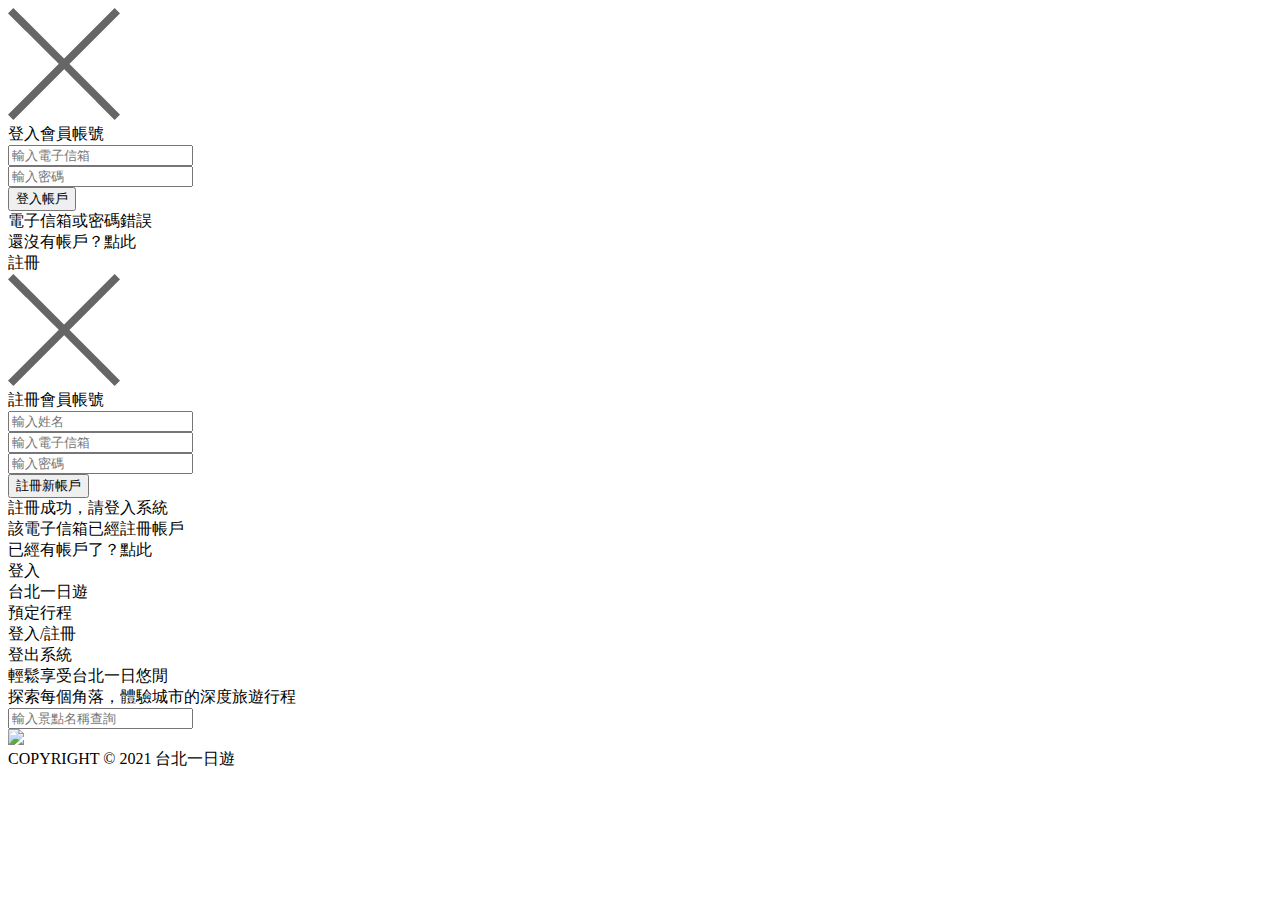
==== static/index.html @ c5228f76 "Stage 2 Week 4: User APIs and Sign Up/In/Out User Interface" ====
<!DOCTYPE html>
<html lang="en">
<head>
  <meta charset="UTF-8">
  <meta name="viewport" content="width=device-width, initial-scale=1.0">
  <title>台北一日遊</title>
  <link rel="stylesheet" type="text/css" href="./static/index.css"/>
  <script src="./static/index.js" defer></script>
</head>
<body>
  <div class="dialogSignin">
    <div class="colorBar"></div>
    <img src="/static/images/cross.png" class="cross">
    <div class="signinBox">
      <div class="signinHead">
        <div class="signinHeadText">登入會員帳號</div>
      </div>
      <form action="/api/user/auth" method="put" class="signinForm">
        <div class="emailBox">
          <input type="text" name="email" class="emailSignin" placeholder="輸入電子信箱">
        </div>
        <div class="passwordBox">
          <input type="password" name="password" class="passwordSignin" placeholder="輸入密碼">
        </div>
        <div class="submitBox">
          <input type="submit" value="登入帳戶" class="submitSignin">
        </div>
      </form>
      <div class="signinResultFailed">
        <div class="signinResultFailedText">電子信箱或密碼錯誤</div>
      </div>
      <div class="toSignup">
        <div class="toSignupText">還沒有帳戶？點此</div>
        <dic class="toSignupBtn">註冊</dic>
      </div>
    </div>
  </div>
  <div class="dialogSignup">
    <div class="colorBar"></div>
    <img src="/static/images/cross.png" class="cross">
    <div class="signupBox">
      <div class="signupHead">
        <div class="signupHeadText">註冊會員帳號</div>
      </div>
      <form action="/api/user" method="post" class="signupForm">
        <div class="nameBox">
          <input type="text" name="name" class="nameSignup" placeholder="輸入姓名">
        </div>
        <div class="emailBox">
          <input type="text" name="email" class="emailSignup" placeholder="輸入電子信箱">
        </div>
        <div class="passwordBox">
          <input type="password" name="password" class="passwordSignup" placeholder="輸入密碼">
        </div>
        <div class="submitBox">
          <input type="submit" value="註冊新帳戶" class="submitSignup">
        </div>
      </form>
      <div class="signupResultOk">
        <div class="signupResultOkText">註冊成功，請登入系統</div>
      </div>
      <div class="signupResultFailed">
        <div class="signupResultFailedText">該電子信箱已經註冊帳戶</div>
      </div>
      <div class="toSignin">
        <div class="toSigninText">已經有帳戶了？點此</div>
        <dic class="toSigninBtn">登入</dic>
      </div>
    </div>
  </div>
  <div class="navigation">
    <div class="navigationDiv">
      <div class="navigationText">台北一日遊</div>
      <div class="navigationContainer">
        <div class="navigationButtonLeft">
          <span class="navigationButtonLeftText">預定行程</span>
        </div>
        <div class="navigationButtonRight">
          <span class="navigationButtonRightText">登入/註冊</span>
        </div>
        <div class="navigationButtonRightSignout">
          <span class="navigationButtonRightSignoutText">登出系統</span>
        </div>
      </div>
    </div>
  </div>
  <div class="heroSection">
    <div class="welcome"></div>
    <div class="slogan">
      <div class="sloganDiv">
        <div class="sloganText">
          <div class="sloganTextMajor">輕鬆享受台北一日悠閒</div>
          <div class="sloganTextMinor">探索每個角落，體驗城市的深度旅遊行程</div>
        </div>
        <div class="search">
          <div class="searchBarOutside">
            <div class="searchBarInside">
              <div class="searchInput">
                <input type="text" placeholder="輸入景點名稱查詢">
              </div>
              <div class="searchBtn">
                <div class="searchIcon">
                  <img class="searchImg" src="./static/images/search.png">
                </div>
              </div>
            </div>
          </div>
        </div>
      </div>
    </div>
  </div>
  <main>
    <div class="listBar">
      <div class="leftContainer">
        <div class="arrowLeft"></div>
      </div>
      <div class="container">
        <div class="listItemContainer">
        </div>
      </div>
      <div class="rightContainer">
        <div class="arrowRight"></div>
      </div>
    </div>
    <div class="attractions">
      <div class="attractionsGroup"></div>
    </div>
  </main>
  <footer>
    <div class="footerDiv">
      <div class="footerText">COPYRIGHT © 2021 台北一日遊</div>
    </div>
  </footer>
  <div class="overlay"></div>
</body>
</html>
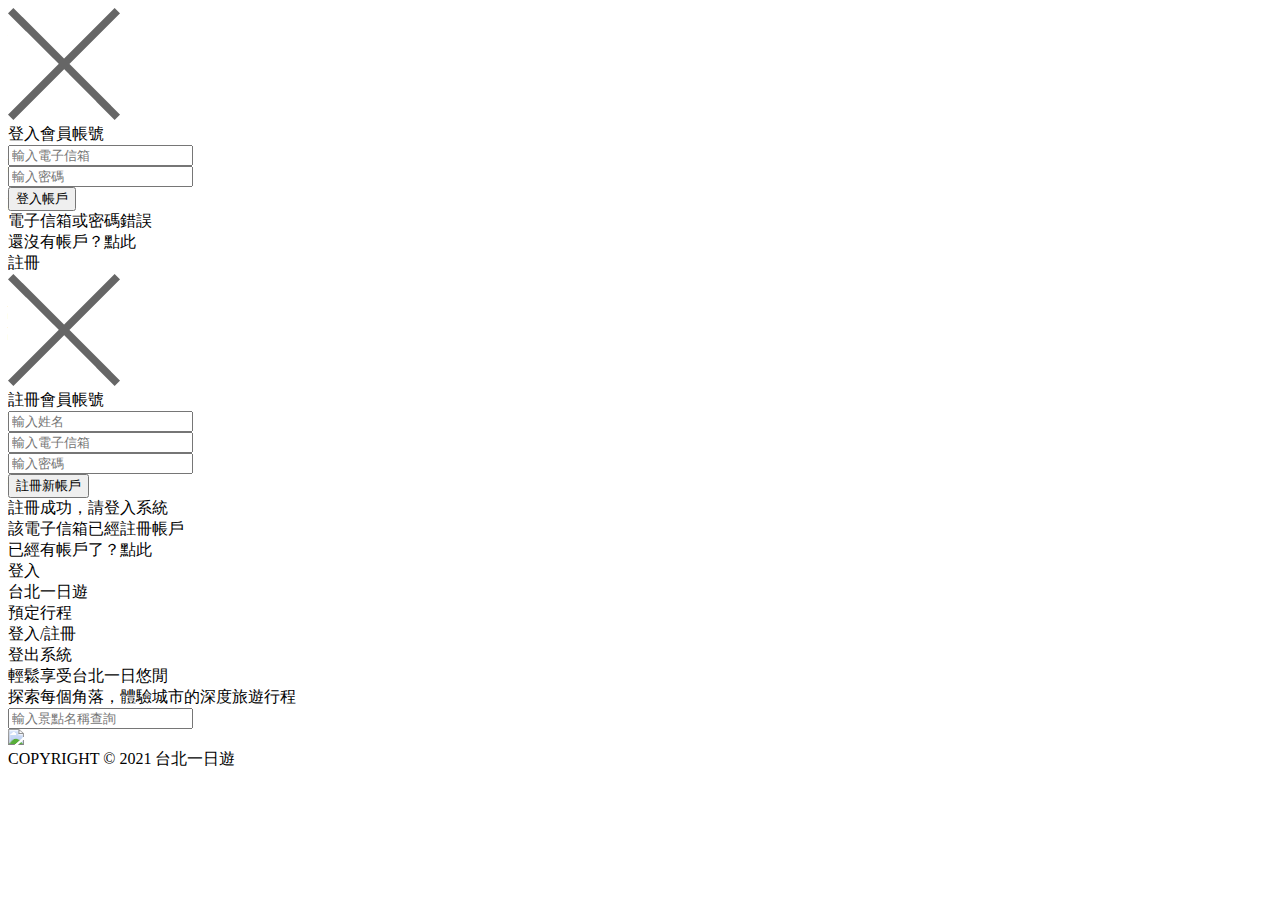
==== commit d673367e: "Stage 2 Week 5: Booking APIs and Booking Interface" ====
--- a/static/index.html
+++ b/static/index.html
@@ -6,6 +6,7 @@
   <title>台北一日遊</title>
   <link rel="stylesheet" type="text/css" href="./static/index.css"/>
   <script src="./static/index.js" defer></script>
+  <script src="./static/navigation.js" defer></script>
 </head>
 <body>
   <div class="dialogSignin">
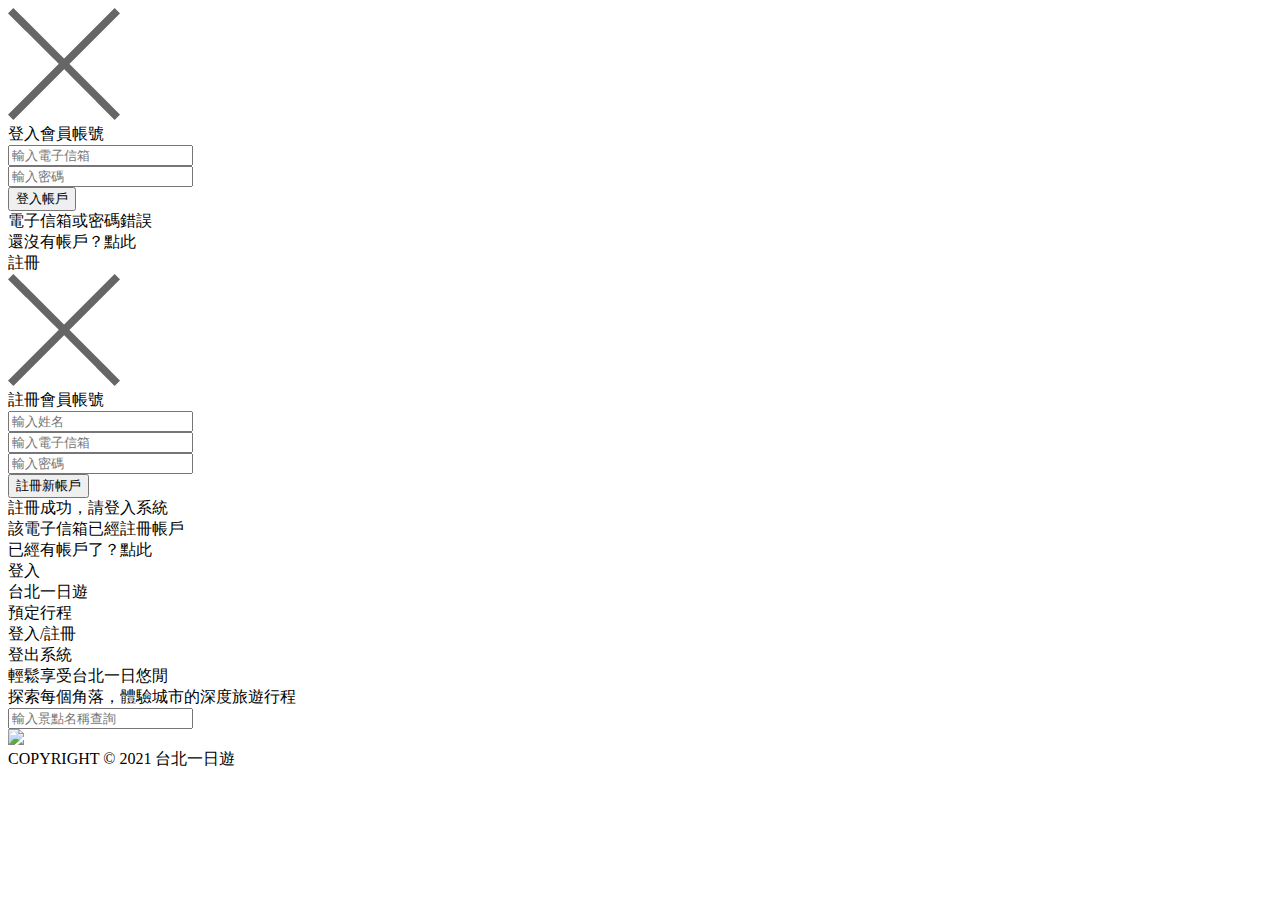
==== commit 8dfb8a42: "Modify Index Page RWD Layout and Debug" ====
--- a/static/index.html
+++ b/static/index.html
@@ -86,7 +86,6 @@
     </div>
   </div>
   <div class="heroSection">
-    <div class="welcome"></div>
     <div class="slogan">
       <div class="sloganDiv">
         <div class="sloganText">
@@ -94,15 +93,13 @@
           <div class="sloganTextMinor">探索每個角落，體驗城市的深度旅遊行程</div>
         </div>
         <div class="search">
-          <div class="searchBarOutside">
-            <div class="searchBarInside">
-              <div class="searchInput">
-                <input type="text" placeholder="輸入景點名稱查詢">
-              </div>
-              <div class="searchBtn">
-                <div class="searchIcon">
-                  <img class="searchImg" src="./static/images/search.png">
-                </div>
+          <div class="searchBox">
+            <div class="searchInputBox">
+              <input type="text" class="searchInput" placeholder="輸入景點名稱查詢">
+            </div>
+            <div class="searchBtn">
+              <div class="searchIcon">
+                <img class="searchImg" src="./static/images/search.png">
               </div>
             </div>
           </div>
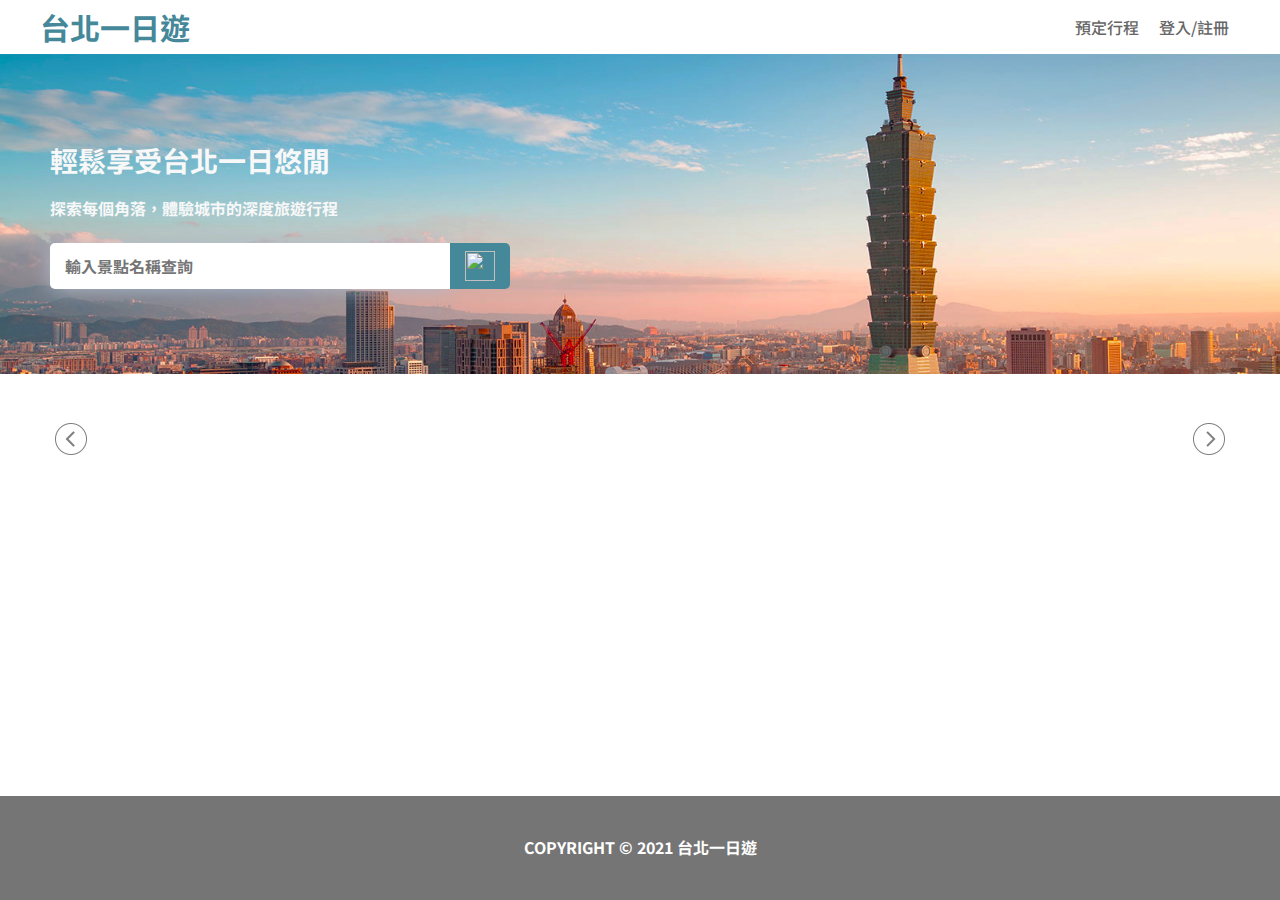
==== commit 8a944dd8: "Create BaseModel for APIs and Debug" ====
--- a/static/index.html
+++ b/static/index.html
@@ -4,9 +4,9 @@
   <meta charset="UTF-8">
   <meta name="viewport" content="width=device-width, initial-scale=1.0">
   <title>台北一日遊</title>
-  <link rel="stylesheet" type="text/css" href="./static/index.css"/>
-  <script src="./static/index.js" defer></script>
-  <script src="./static/navigation.js" defer></script>
+  <link rel="stylesheet" type="text/css" href="/static/index.css"/>
+  <script src="/static/index.js" defer></script>
+  <script src="/static/navigation.js" defer></script>
 </head>
 <body>
   <div class="dialogSignin">
--- a/static/index.css
+++ b/static/index.css
@@ -0,0 +1,601 @@
+@import url('https://fonts.googleapis.com/css2?family=Noto+Sans+TC:wght@100;300;400;500;700;900&display=swap');
+
+*{
+    margin:0;
+	padding:0;
+	border:0;
+	font-size:100%;
+	font:inherit;
+	vertical-align:baseline;
+}
+body{
+    overflow-x:hidden;
+}
+.dialogSignin, .dialogSignup{
+    display:none;
+    position:fixed;
+    top:80px;
+    left:50%;
+    transform:translateX(-50%);
+    z-index:3;
+    box-sizing:border-box;
+    width:340px;
+    height:auto;
+    border-radius:6px;
+    background-color:#FFFFFF;
+    box-shadow:0px 4px 60px 0px #AAAAAA;
+}
+.colorBar{
+    width:100%;
+    height:10px;
+    border-radius:4px 4px 0px 0px;
+    background:linear-gradient(270deg, #337788 0%, #66AABB 100%);
+}
+.cross{
+    position:absolute;
+    top:27px;
+    right:17px;
+    width:16px;
+    height:16px;
+    cursor:pointer;
+}
+.signinBox, .signupBox{
+    display:flex;
+    flex-direction:column;
+    align-items:center;
+    margin:15px;
+}
+.signinHead, .signupHead{
+    flex:none;
+    display:flex;
+    justify-content:center;
+    align-items:center;
+    width:100%;
+    height:27px;
+}
+.signinHeadText, .signupHeadText{
+    flex:none;
+    font-family:"Noto Sans TC", sans-serif;
+    font-size:24px;
+    font-weight:700;
+    line-height:24px;
+    text-align:center;
+    color:#666666;
+}
+.signinForm, .signupForm{
+    flex:none;
+    width:100%;
+    margin-top:15px;
+}
+.emailBox, .passwordBox, .nameBox{
+    display:flex;
+    justify-content:center;
+    align-items:center;
+    width:100%;
+    height:47px;
+    box-sizing:border-box;
+    margin-bottom:10px;
+    background-color:#FFFFFF;
+    border:1px solid #CCCCCC;
+    border-radius:5px;
+}
+.emailSignin, .passwordSignin, .nameSignup, .emailSignup, .passwordSignup{
+    flex:none;
+    width:280px;
+    height:17px;
+    font-family:"Noto Sans TC", sans-serif;
+    font-size:16px;
+    font-weight:500;
+    text-align:left;
+    color:#757575;
+
+}
+.submitBox{
+    display:flex;
+    justify-content:center;
+    align-items:center;
+    width:100%;
+    height:47px;
+    margin-bottom:10px;
+    background-color:#448899;
+    border-radius:5px;
+    cursor:pointer;
+}
+.submitSignin, .submitSignup{
+    flex:none;
+    width:270px;
+    height:27px;
+    margin:auto;
+    font-family:"Noto Sans TC", sans-serif;
+    font-size:19px;
+    font-weight:400;
+    text-align:center;
+    background-color:#448899;
+    color:#FFFFFF;
+    cursor:pointer;
+}
+.toSignup, .toSignin, .signinResultFailed, .signupResultOk, .signupResultFailed{
+    flex:none;
+    display:flex;
+    justify-content:center;
+    align-items:center;
+    width:100%;
+    height:22px;
+    font-family:"Noto Sans TC", sans-serif;
+    font-size:16px;
+    font-weight:500;
+    text-align:center;
+    color:#666666;
+}
+.signinResultFailed, .signupResultOk, .signupResultFailed{
+    display:none;
+}
+.signupResultOk.active{
+    display:block;
+    margin-bottom:10px;
+    color:green;
+}
+.signinResultFailed.active, .signupResultFailed.active{
+    display:block;
+    margin-bottom:10px;
+    color:red;
+}
+.toSignupText, .toSigninText, .signinResultFailedText, .signupResultOkText, .signupResultFailedText{
+    flex:none;
+}
+.toSignupBtn, .toSigninBtn{
+    flex:none;
+    cursor:pointer;
+}
+.navigation{
+    position:sticky;
+    top:0px;
+    z-index:1;
+    display:flex;
+    justify-content:center;
+    align-items:center;
+    margin:0 auto;
+    width:100%;
+    height:54px;
+    background-color:#FFFFFF;
+}
+.navigationDiv{
+    flex:none;
+    display:flex;
+    justify-content:space-between;
+    margin:auto;
+    width:1200px;
+    height:34px;
+}
+.navigationText{
+    flex:none;
+    width:150px;
+    height:34px;
+    font-family:"Noto Sans TC", sans-serif;
+    font-weight:700;
+    font-size:30px;
+    line-height:34px;
+    color:#448899;
+    cursor:pointer;
+}
+.navigationContainer{
+    flex:none;
+    display:flex;
+    width:175px;
+    height:34px;
+}
+.navigationButtonLeft{
+    flex:none;
+    width:64px;
+    height:14px;
+    justify-content:space-between;
+    padding:10px;
+}
+.navigationButtonLeftText{
+    width:64px;
+    height:14px;
+    font-family:"Noto Sans TC", sans-serif;
+    font-weight:500;
+    font-size:16px;
+    line-height:13.3px;
+    color:#666666;
+    cursor:pointer;
+}
+.navigationButtonRight, .navigationButtonRightSignout{
+    flex:none;
+    width:71px;
+    height:14px;
+    justify-content:space-between;
+    padding:10px;
+}
+.navigationButtonRightSignout{
+    display:none;
+}
+.navigationButtonRightText, .navigationButtonRightSignoutText{
+    width:71px;
+    height:14px;
+    font-family:"Noto Sans TC", sans-serif;
+    font-weight:500;
+    font-size:16px;
+    line-height:13.3px;
+    color:#666666;
+    cursor:pointer;
+}
+.heroSection{
+    display:flex;
+    justify-content:center;
+    align-items:center;
+    margin:0 auto;
+    width:100%;
+    height:320px;
+    background-image:url(images/image.png);
+    background-size:cover;
+}
+.slogan{
+    flex:none;
+    display:flex;
+    justify-content:center;
+    align-items:center;
+    box-sizing:border-box;
+    width:1200px;
+    height:169px;
+    padding:10px;
+}
+.sloganDiv{
+    flex:none;
+    display:flex;
+    flex-direction:column;
+    justify-content:center;
+    align-items:center;
+    box-sizing:border-box;
+    width:100%;
+    height:149px;
+}
+.sloganText{
+    flex:none;
+    box-sizing:border-box;
+    width:100%;
+    height:78px;
+}
+.sloganTextMajor{
+    width:100%;
+    height:41px;
+    font-family:"Noto Sans TC", sans-serif;
+    font-weight:700;
+    font-size:28px;
+    color:#F8F8F8;
+    text-shadow:0px 0px 30px 0px #AABBCC;
+}
+.sloganTextMinor{
+    width:100%;
+    height:22px;
+    margin-top:15px;
+    font-family:"Noto Sans TC", sans-serif;
+    font-weight:700;
+    font-size:16px;
+    color:#F8F8F8;
+}
+.search{
+    flex:none;
+    box-sizing:border-box;
+    width:100%;
+    height:46px;
+    margin-top:25px;
+}
+.searchBox{
+    display:flex;
+    width:460px;
+    height:46px;
+}
+.searchInputBox{
+    flex:1;
+    box-sizing:border-box;
+    height:46px;
+    padding:15px;
+    box-shadow:0px 0px 20px 0px #AABBCC;
+    background-color:#FFFFFF;
+    border-radius:5px 0px 0px 5px;
+}
+.searchInput{
+    width:100%;
+    height:100%;
+    font-family:"Noto Sans TC", sans-serif;
+    font-weight:700;
+    font-size:16px;
+    color:#757575;
+}
+input:focus{
+    outline:none;
+}
+.searchBtn{
+    flex:none;
+    width:60px;
+    height:46px;
+    background-color:#448899;
+    border-radius:0px 5px 5px 0px;
+    cursor:pointer;
+}
+.searchIcon{
+    width:30px;
+    height:30px;
+    margin-top:8px;
+    margin-bottom:8px;
+    margin-left:15px;
+    margin-right:15px;
+}
+.searchImg{
+    width:30px;
+    height:30px;
+}
+main{
+    box-sizing:border-box;
+    width:100%;
+    padding:40px 0px 40px 0px;
+}
+.listBar{
+    display:flex;
+    justify-content:center;
+    align-items:center;
+    box-sizing:border-box;
+    width:1200px;
+    height:70px;
+    margin:auto;
+    padding-bottom:20px;
+}
+.leftContainer{
+    flex:none;
+    box-sizing:border-box;
+    width:47px;
+    height:50px;
+    padding:9px 0px 9px 15px;
+}
+.arrowLeft{
+    width:32px;
+    height:32px;
+    background-image:url(images/arrowLeft.png);
+    background-size:cover;
+    opacity:50%;
+    cursor:pointer;
+}
+.container{
+    flex:1;
+    box-sizing:border-box;
+    width:calc(100% - 94px);
+    height:50px;
+    padding:13px 10px 13px 10px;
+}
+.listItemContainer{
+    display:flex;
+    width:100%;
+    height:100%;
+    overflow:hidden;
+}
+.listItem{
+    flex:none;
+    box-sizing:border-box;
+    height:100%;
+    padding:5px 15px 5px 15px;
+}
+.listItemText{
+    height:100%;
+    text-align:center;
+    font-family:"Noto Sans TC", sans-serif;
+    font-weight:500;
+    font-size:16px;
+    line-height:13.3px;
+    color:#666666;
+    cursor:pointer;
+}
+.rightContainer{
+    flex:none;
+    box-sizing:border-box;
+    width:47px;
+    height:50px;
+    padding:9px 15px 9px 0px;
+}
+.arrowRight{
+    width:32px;
+    height:32px;
+    background-image:url(images/arrowRight.png);
+    background-size:cover;
+    opacity:50%;
+    cursor:pointer;
+}
+.attractions{
+    display:flex;
+    justify-content:center;
+    align-items:center;
+    box-sizing:border-box;
+    margin:auto;
+    width:1200px;
+    padding:15px;
+}
+.attractionsGroup{
+    flex:none;
+    display:grid;
+    grid-template-columns:1fr 1fr 1fr 1fr;
+    grid-template-rows:242px;
+    gap:30px;
+}
+.attraction{
+    box-sizing:border-box;
+    border-radius:5px;
+    border:1px solid #E8E8E8;
+    background-color:#FFFFFF;
+    cursor:pointer;
+    opacity:1;
+    transition:0.5s;
+}
+.attraction:hover{
+    opacity:0.7;
+}
+.attractionImg{
+    position:relative;
+    background-size:cover;
+    background-position:center;
+    display:flex;
+    justify-content:center;
+    align-items:center;
+    width:268px;
+    height:196px;
+    border-radius:5px 5px 0px 0px;
+}
+.nonattraction{
+    width:200px;
+    font-family:"Noto Sans TC", sans-serif;
+    font-size:28px;
+    font-weight:700;
+    color:#666666;
+}
+.detailsName{
+    position:absolute;bottom:0px;
+    flex:none;
+    width:268px;
+    height:40px;
+    margin-top:157px;
+    background-color:rgba(0, 0, 0, 0.6);
+}
+.detailsNameInfo{
+    display:flex;
+    justify-items:center;
+    align-items:center;
+    width:250px;
+    height:20px;
+    margin-top:10px;
+    margin-bottom:10px;
+    margin-left:10px;
+    margin-right:10px;
+}
+.detailsNameText{
+    flex:none;
+    width:250px;
+    height:20px;
+    font-family:"Noto Sans TC", sans-serif;
+    font-size:16px;
+    font-weight:700;
+    line-height:20px;
+    text-align:left;
+    color:#FFFFFF;
+}
+.detailsMrtCat{
+    width:248px;
+    height:24px;
+    padding:10px 10px 10px 10px;
+    gap:4px;
+    background-color:#FFFFFF;
+    border-radius:0px 0px 5px 5px;
+}
+.detailsMrtCatInfo{
+    display:flex;
+    justify-items:center;
+    align-items:center;
+    width:250px;
+    height:25px;
+}
+.detailsMrtText{
+    flex:none;
+    width:125px;
+    height:25px;
+    font-family:"Noto Sans TC", sans-serif;
+    font-size:16px;
+    font-weight:500;
+    line-height:25px;
+    text-align:left;
+    color:#757575;
+}
+.detailsCatText{
+    flex:none;
+    width:125px;
+    height:25px;
+    font-family:"Noto Sans TC", sans-serif;
+    font-size:16px;
+    font-weight:500;
+    line-height:25px;
+    text-align:right;
+    color:#757575;
+}
+footer{
+    display:flex;
+    justify-content:center;
+    align-items:center;
+    margin:auto;
+    width:100%;
+    height:104px;
+    /* padding:40px 843px 40px 843px; */
+    background-color:#757575;
+}
+.footerDiv{
+    flex:none;
+    display:flex;
+    justify-content:center;
+    align-items:center;
+    /* width:234px; */
+    height:24px;
+}
+.footerText{
+    flex:none;
+    /* width:234px; */
+    height:14px;
+    text-align:center;
+    font-family:"Noto Sans TC", sans-serif;
+    font-weight:700;
+    font-size:16px;
+    line-height:13.3px;
+    color:#FFFFFF;
+}
+.overlay{
+    position:fixed;
+    top:0;
+    left:0;
+    display:none;
+    z-index:2;
+    width:100%;
+    height:100%;
+    background-color:#000000;
+    opacity:25%;
+}
+
+@media(max-width:1220px){
+    .navigationDiv{
+        width:100%;
+    }
+    .navigationText{
+        margin-left:10px;
+    }
+    .slogan, .listBar, .attractions{
+        width:90%;
+    }
+    .attractionsGroup{
+        grid-template-columns:1fr 1fr;
+        grid-template-rows:242px;
+        width:100%;
+    }
+    .attractionImg, .detailsName, .detailsMrtCatInfo{
+        width:100%;
+    }
+    .detailsMrtCat{
+        box-sizing:border-box;
+        padding:10px;
+        width:100%;
+        height:44px;
+    }
+    .detailsMrtText, .detailsCatText{
+        width:50%;
+    }
+}
+@media(max-width:700px){
+    .slogan, .listBar{
+        width:94%;
+    }
+    .searchBox{
+        width:285px;
+    }
+    .attractionsGroup{
+        grid-template-columns:1fr;
+        grid-template-rows:280px;
+        row-gap:15px;
+    }
+    .attractionImg{
+        height:234px;
+    }
+}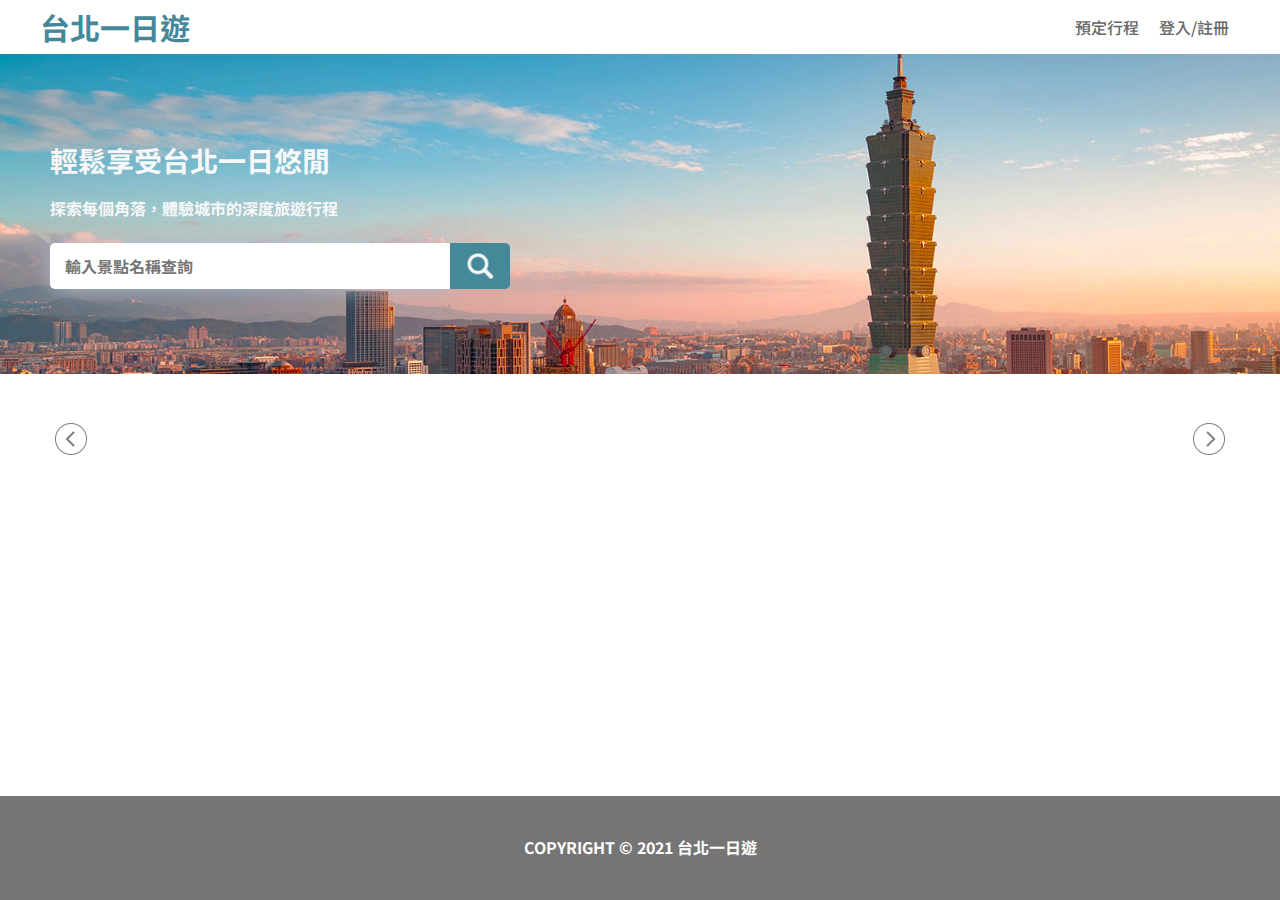
==== commit 8604310f: "Modify Back-end Code According to MVC Pattern" ====
--- a/static/index.html
+++ b/static/index.html
@@ -4,9 +4,9 @@
   <meta charset="UTF-8">
   <meta name="viewport" content="width=device-width, initial-scale=1.0">
   <title>台北一日遊</title>
-  <link rel="stylesheet" type="text/css" href="/static/index.css"/>
-  <script src="/static/index.js" defer></script>
-  <script src="/static/navigation.js" defer></script>
+  <link rel="stylesheet" type="text/css" href="/static/css/index.css"/>
+  <script src="/static/js/navigation.js" defer></script>
+  <script src="/static/js/index.js" defer></script>
 </head>
 <body>
   <div class="dialogSignin">
@@ -99,7 +99,7 @@
             </div>
             <div class="searchBtn">
               <div class="searchIcon">
-                <img class="searchImg" src="./static/images/search.png">
+                <img class="searchImg" src="/static/images/search.png">
               </div>
             </div>
           </div>
--- a/static/css/index.css
+++ b/static/css/index.css
@@ -0,0 +1,601 @@
+@import url('https://fonts.googleapis.com/css2?family=Noto+Sans+TC:wght@100;300;400;500;700;900&display=swap');
+
+*{
+    margin:0;
+	padding:0;
+	border:0;
+	font-size:100%;
+	font:inherit;
+	vertical-align:baseline;
+}
+body{
+    overflow-x:hidden;
+}
+.dialogSignin, .dialogSignup{
+    display:none;
+    position:fixed;
+    top:80px;
+    left:50%;
+    transform:translateX(-50%);
+    z-index:3;
+    box-sizing:border-box;
+    width:340px;
+    height:auto;
+    border-radius:6px;
+    background-color:#FFFFFF;
+    box-shadow:0px 4px 60px 0px #AAAAAA;
+}
+.colorBar{
+    width:100%;
+    height:10px;
+    border-radius:4px 4px 0px 0px;
+    background:linear-gradient(270deg, #337788 0%, #66AABB 100%);
+}
+.cross{
+    position:absolute;
+    top:27px;
+    right:17px;
+    width:16px;
+    height:16px;
+    cursor:pointer;
+}
+.signinBox, .signupBox{
+    display:flex;
+    flex-direction:column;
+    align-items:center;
+    margin:15px;
+}
+.signinHead, .signupHead{
+    flex:none;
+    display:flex;
+    justify-content:center;
+    align-items:center;
+    width:100%;
+    height:27px;
+}
+.signinHeadText, .signupHeadText{
+    flex:none;
+    font-family:"Noto Sans TC", sans-serif;
+    font-size:24px;
+    font-weight:700;
+    line-height:24px;
+    text-align:center;
+    color:#666666;
+}
+.signinForm, .signupForm{
+    flex:none;
+    width:100%;
+    margin-top:15px;
+}
+.emailBox, .passwordBox, .nameBox{
+    display:flex;
+    justify-content:center;
+    align-items:center;
+    width:100%;
+    height:47px;
+    box-sizing:border-box;
+    margin-bottom:10px;
+    background-color:#FFFFFF;
+    border:1px solid #CCCCCC;
+    border-radius:5px;
+}
+.emailSignin, .passwordSignin, .nameSignup, .emailSignup, .passwordSignup{
+    flex:none;
+    width:280px;
+    height:17px;
+    font-family:"Noto Sans TC", sans-serif;
+    font-size:16px;
+    font-weight:500;
+    text-align:left;
+    color:#757575;
+
+}
+.submitBox{
+    display:flex;
+    justify-content:center;
+    align-items:center;
+    width:100%;
+    height:47px;
+    margin-bottom:10px;
+    background-color:#448899;
+    border-radius:5px;
+    cursor:pointer;
+}
+.submitSignin, .submitSignup{
+    flex:none;
+    width:270px;
+    height:27px;
+    margin:auto;
+    font-family:"Noto Sans TC", sans-serif;
+    font-size:19px;
+    font-weight:400;
+    text-align:center;
+    background-color:#448899;
+    color:#FFFFFF;
+    cursor:pointer;
+}
+.toSignup, .toSignin, .signinResultFailed, .signupResultOk, .signupResultFailed{
+    flex:none;
+    display:flex;
+    justify-content:center;
+    align-items:center;
+    width:100%;
+    height:22px;
+    font-family:"Noto Sans TC", sans-serif;
+    font-size:16px;
+    font-weight:500;
+    text-align:center;
+    color:#666666;
+}
+.signinResultFailed, .signupResultOk, .signupResultFailed{
+    display:none;
+}
+.signupResultOk.active{
+    display:block;
+    margin-bottom:10px;
+    color:green;
+}
+.signinResultFailed.active, .signupResultFailed.active{
+    display:block;
+    margin-bottom:10px;
+    color:red;
+}
+.toSignupText, .toSigninText, .signinResultFailedText, .signupResultOkText, .signupResultFailedText{
+    flex:none;
+}
+.toSignupBtn, .toSigninBtn{
+    flex:none;
+    cursor:pointer;
+}
+.navigation{
+    position:sticky;
+    top:0px;
+    z-index:1;
+    display:flex;
+    justify-content:center;
+    align-items:center;
+    margin:0 auto;
+    width:100%;
+    height:54px;
+    background-color:#FFFFFF;
+}
+.navigationDiv{
+    flex:none;
+    display:flex;
+    justify-content:space-between;
+    margin:auto;
+    width:1200px;
+    height:34px;
+}
+.navigationText{
+    flex:none;
+    width:150px;
+    height:34px;
+    font-family:"Noto Sans TC", sans-serif;
+    font-weight:700;
+    font-size:30px;
+    line-height:34px;
+    color:#448899;
+    cursor:pointer;
+}
+.navigationContainer{
+    flex:none;
+    display:flex;
+    width:175px;
+    height:34px;
+}
+.navigationButtonLeft{
+    flex:none;
+    width:64px;
+    height:14px;
+    justify-content:space-between;
+    padding:10px;
+}
+.navigationButtonLeftText{
+    width:64px;
+    height:14px;
+    font-family:"Noto Sans TC", sans-serif;
+    font-weight:500;
+    font-size:16px;
+    line-height:13.3px;
+    color:#666666;
+    cursor:pointer;
+}
+.navigationButtonRight, .navigationButtonRightSignout{
+    flex:none;
+    width:71px;
+    height:14px;
+    justify-content:space-between;
+    padding:10px;
+}
+.navigationButtonRightSignout{
+    display:none;
+}
+.navigationButtonRightText, .navigationButtonRightSignoutText{
+    width:71px;
+    height:14px;
+    font-family:"Noto Sans TC", sans-serif;
+    font-weight:500;
+    font-size:16px;
+    line-height:13.3px;
+    color:#666666;
+    cursor:pointer;
+}
+.heroSection{
+    display:flex;
+    justify-content:center;
+    align-items:center;
+    margin:0 auto;
+    width:100%;
+    height:320px;
+    background-image:url(/static/images/image.png);
+    background-size:cover;
+}
+.slogan{
+    flex:none;
+    display:flex;
+    justify-content:center;
+    align-items:center;
+    box-sizing:border-box;
+    width:1200px;
+    height:169px;
+    padding:10px;
+}
+.sloganDiv{
+    flex:none;
+    display:flex;
+    flex-direction:column;
+    justify-content:center;
+    align-items:center;
+    box-sizing:border-box;
+    width:100%;
+    height:149px;
+}
+.sloganText{
+    flex:none;
+    box-sizing:border-box;
+    width:100%;
+    height:78px;
+}
+.sloganTextMajor{
+    width:100%;
+    height:41px;
+    font-family:"Noto Sans TC", sans-serif;
+    font-weight:700;
+    font-size:28px;
+    color:#F8F8F8;
+    text-shadow:0px 0px 30px 0px #AABBCC;
+}
+.sloganTextMinor{
+    width:100%;
+    height:22px;
+    margin-top:15px;
+    font-family:"Noto Sans TC", sans-serif;
+    font-weight:700;
+    font-size:16px;
+    color:#F8F8F8;
+}
+.search{
+    flex:none;
+    box-sizing:border-box;
+    width:100%;
+    height:46px;
+    margin-top:25px;
+}
+.searchBox{
+    display:flex;
+    width:460px;
+    height:46px;
+}
+.searchInputBox{
+    flex:1;
+    box-sizing:border-box;
+    height:46px;
+    padding:15px;
+    box-shadow:0px 0px 20px 0px #AABBCC;
+    background-color:#FFFFFF;
+    border-radius:5px 0px 0px 5px;
+}
+.searchInput{
+    width:100%;
+    height:100%;
+    font-family:"Noto Sans TC", sans-serif;
+    font-weight:700;
+    font-size:16px;
+    color:#757575;
+}
+input:focus{
+    outline:none;
+}
+.searchBtn{
+    flex:none;
+    width:60px;
+    height:46px;
+    background-color:#448899;
+    border-radius:0px 5px 5px 0px;
+    cursor:pointer;
+}
+.searchIcon{
+    width:30px;
+    height:30px;
+    margin-top:8px;
+    margin-bottom:8px;
+    margin-left:15px;
+    margin-right:15px;
+}
+.searchImg{
+    width:30px;
+    height:30px;
+}
+main{
+    box-sizing:border-box;
+    width:100%;
+    padding:40px 0px 40px 0px;
+}
+.listBar{
+    display:flex;
+    justify-content:center;
+    align-items:center;
+    box-sizing:border-box;
+    width:1200px;
+    height:70px;
+    margin:auto;
+    padding-bottom:20px;
+}
+.leftContainer{
+    flex:none;
+    box-sizing:border-box;
+    width:47px;
+    height:50px;
+    padding:9px 0px 9px 15px;
+}
+.arrowLeft{
+    width:32px;
+    height:32px;
+    background-image:url(/static/images/arrowLeft.png);
+    background-size:cover;
+    opacity:50%;
+    cursor:pointer;
+}
+.container{
+    flex:1;
+    box-sizing:border-box;
+    width:calc(100% - 94px);
+    height:50px;
+    padding:13px 10px 13px 10px;
+}
+.listItemContainer{
+    display:flex;
+    width:100%;
+    height:100%;
+    overflow:hidden;
+}
+.listItem{
+    flex:none;
+    box-sizing:border-box;
+    height:100%;
+    padding:5px 15px 5px 15px;
+}
+.listItemText{
+    height:100%;
+    text-align:center;
+    font-family:"Noto Sans TC", sans-serif;
+    font-weight:500;
+    font-size:16px;
+    line-height:13.3px;
+    color:#666666;
+    cursor:pointer;
+}
+.rightContainer{
+    flex:none;
+    box-sizing:border-box;
+    width:47px;
+    height:50px;
+    padding:9px 15px 9px 0px;
+}
+.arrowRight{
+    width:32px;
+    height:32px;
+    background-image:url(/static/images/arrowRight.png);
+    background-size:cover;
+    opacity:50%;
+    cursor:pointer;
+}
+.attractions{
+    display:flex;
+    justify-content:center;
+    align-items:center;
+    box-sizing:border-box;
+    margin:auto;
+    width:1200px;
+    padding:15px;
+}
+.attractionsGroup{
+    flex:none;
+    display:grid;
+    grid-template-columns:1fr 1fr 1fr 1fr;
+    grid-template-rows:242px;
+    gap:30px;
+}
+.attraction{
+    box-sizing:border-box;
+    border-radius:5px;
+    border:1px solid #E8E8E8;
+    background-color:#FFFFFF;
+    cursor:pointer;
+    opacity:1;
+    transition:0.5s;
+}
+.attraction:hover{
+    opacity:0.7;
+}
+.attractionImg{
+    position:relative;
+    background-size:cover;
+    background-position:center;
+    display:flex;
+    justify-content:center;
+    align-items:center;
+    width:268px;
+    height:196px;
+    border-radius:5px 5px 0px 0px;
+}
+.nonattraction{
+    width:200px;
+    font-family:"Noto Sans TC", sans-serif;
+    font-size:28px;
+    font-weight:700;
+    color:#666666;
+}
+.detailsName{
+    position:absolute;bottom:0px;
+    flex:none;
+    width:268px;
+    height:40px;
+    margin-top:157px;
+    background-color:rgba(0, 0, 0, 0.6);
+}
+.detailsNameInfo{
+    display:flex;
+    justify-items:center;
+    align-items:center;
+    width:250px;
+    height:20px;
+    margin-top:10px;
+    margin-bottom:10px;
+    margin-left:10px;
+    margin-right:10px;
+}
+.detailsNameText{
+    flex:none;
+    width:250px;
+    height:20px;
+    font-family:"Noto Sans TC", sans-serif;
+    font-size:16px;
+    font-weight:700;
+    line-height:20px;
+    text-align:left;
+    color:#FFFFFF;
+}
+.detailsMrtCat{
+    width:248px;
+    height:24px;
+    padding:10px 10px 10px 10px;
+    gap:4px;
+    background-color:#FFFFFF;
+    border-radius:0px 0px 5px 5px;
+}
+.detailsMrtCatInfo{
+    display:flex;
+    justify-items:center;
+    align-items:center;
+    width:250px;
+    height:25px;
+}
+.detailsMrtText{
+    flex:none;
+    width:125px;
+    height:25px;
+    font-family:"Noto Sans TC", sans-serif;
+    font-size:16px;
+    font-weight:500;
+    line-height:25px;
+    text-align:left;
+    color:#757575;
+}
+.detailsCatText{
+    flex:none;
+    width:125px;
+    height:25px;
+    font-family:"Noto Sans TC", sans-serif;
+    font-size:16px;
+    font-weight:500;
+    line-height:25px;
+    text-align:right;
+    color:#757575;
+}
+footer{
+    display:flex;
+    justify-content:center;
+    align-items:center;
+    margin:auto;
+    width:100%;
+    height:104px;
+    /* padding:40px 843px 40px 843px; */
+    background-color:#757575;
+}
+.footerDiv{
+    flex:none;
+    display:flex;
+    justify-content:center;
+    align-items:center;
+    /* width:234px; */
+    height:24px;
+}
+.footerText{
+    flex:none;
+    /* width:234px; */
+    height:14px;
+    text-align:center;
+    font-family:"Noto Sans TC", sans-serif;
+    font-weight:700;
+    font-size:16px;
+    line-height:13.3px;
+    color:#FFFFFF;
+}
+.overlay{
+    position:fixed;
+    top:0;
+    left:0;
+    display:none;
+    z-index:2;
+    width:100%;
+    height:100%;
+    background-color:#000000;
+    opacity:25%;
+}
+
+@media(max-width:1220px){
+    .navigationDiv{
+        width:100%;
+    }
+    .navigationText{
+        margin-left:10px;
+    }
+    .slogan, .listBar, .attractions{
+        width:90%;
+    }
+    .attractionsGroup{
+        grid-template-columns:1fr 1fr;
+        grid-template-rows:242px;
+        width:100%;
+    }
+    .attractionImg, .detailsName, .detailsMrtCatInfo{
+        width:100%;
+    }
+    .detailsMrtCat{
+        box-sizing:border-box;
+        padding:10px;
+        width:100%;
+        height:44px;
+    }
+    .detailsMrtText, .detailsCatText{
+        width:50%;
+    }
+}
+@media(max-width:700px){
+    .slogan, .listBar{
+        width:94%;
+    }
+    .searchBox{
+        width:285px;
+    }
+    .attractionsGroup{
+        grid-template-columns:1fr;
+        grid-template-rows:280px;
+        row-gap:15px;
+    }
+    .attractionImg{
+        height:234px;
+    }
+}